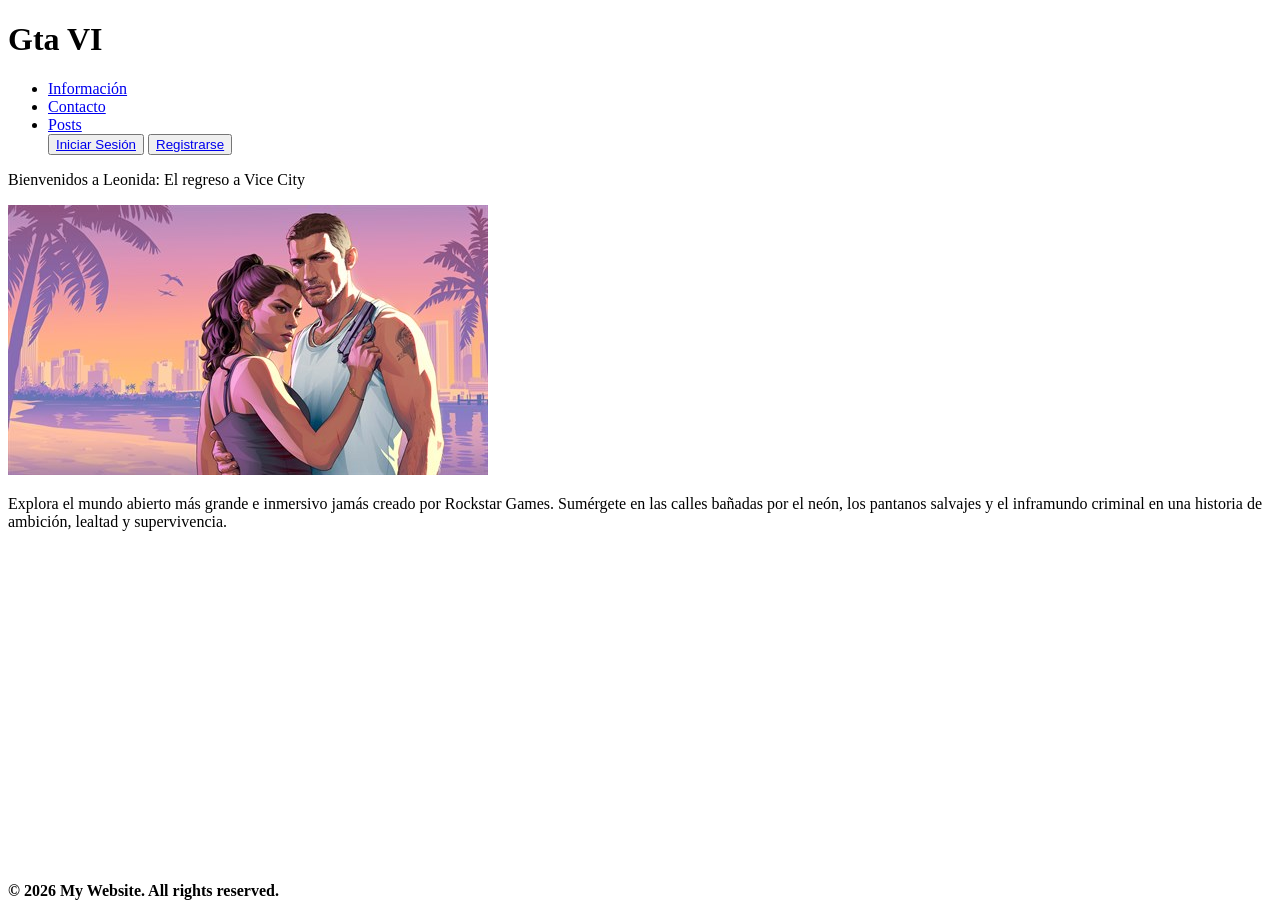
==== index.html @ 128ebf83 "09:34" ====
<!DOCTYPE html>

<html>
    <head>
        <meta charset="utf-8">
        <meta http-equiv="X-UA-Compatible" content="IE=edge">
        <title>Gta VI</title>
        <meta name="description" content="">
        <meta name="viewport" content="width=device-width, initial-scale=1">
        <link rel="stylesheet" href="/css/color.css">
        <link rel="stylesheet" href="/css/style.css">
    </head>
    <body>
        
        <h1>Gta VI</h1> 
        
        <nav>
            <ul>
                <li><a href="/html/about.html">Información</a></li>
                <li><a href="/html/contact.html">Contacto</a></li>
                <li><a href="/html/posts.html">Posts</a></li>
                <button><a href="/html/login/login.html">Iniciar Sesión</a></button>
                <button><a href="/html/login/register.html">Registrarse</a></button>
            </ul>
        </nav>
        
        <p>Bienvenidos a Leonida: El regreso a Vice City</p>

        <img src="/imagenes/Gta 6.jpg" alt="Gta 6">
       
        <p>Explora el mundo abierto más grande e inmersivo jamás creado por Rockstar Games. Sumérgete en las calles bañadas por el neón, los pantanos salvajes y el inframundo criminal en una historia de ambición, lealtad y supervivencia.</p>

        <div class="video-container">
            <iframe width="560" height="315" src="https://www.youtube.com/embed/N6f30RVHOVw?si=uBfEqrB9ov2gdijO" title="YouTube video player" frameborder="0" allow="accelerometer; autoplay; clipboard-write; encrypted-media; gyroscope; picture-in-picture; web-share" referrerpolicy="strict-origin-when-cross-origin" allowfullscreen></iframe>
        </div>
   
    </body>
   
    <footer>
        
        <p><b>&copy; 2026 My Website. All rights reserved.</b></p>
       
    </footer>
</html>
---- css/style.css ----
{
    margin: 2px;
    padding: 2px;

    text-decoration: none;
    list-style: none;
}

title, h1, h2, nav, ul1, p,{
    text-align: center;
}
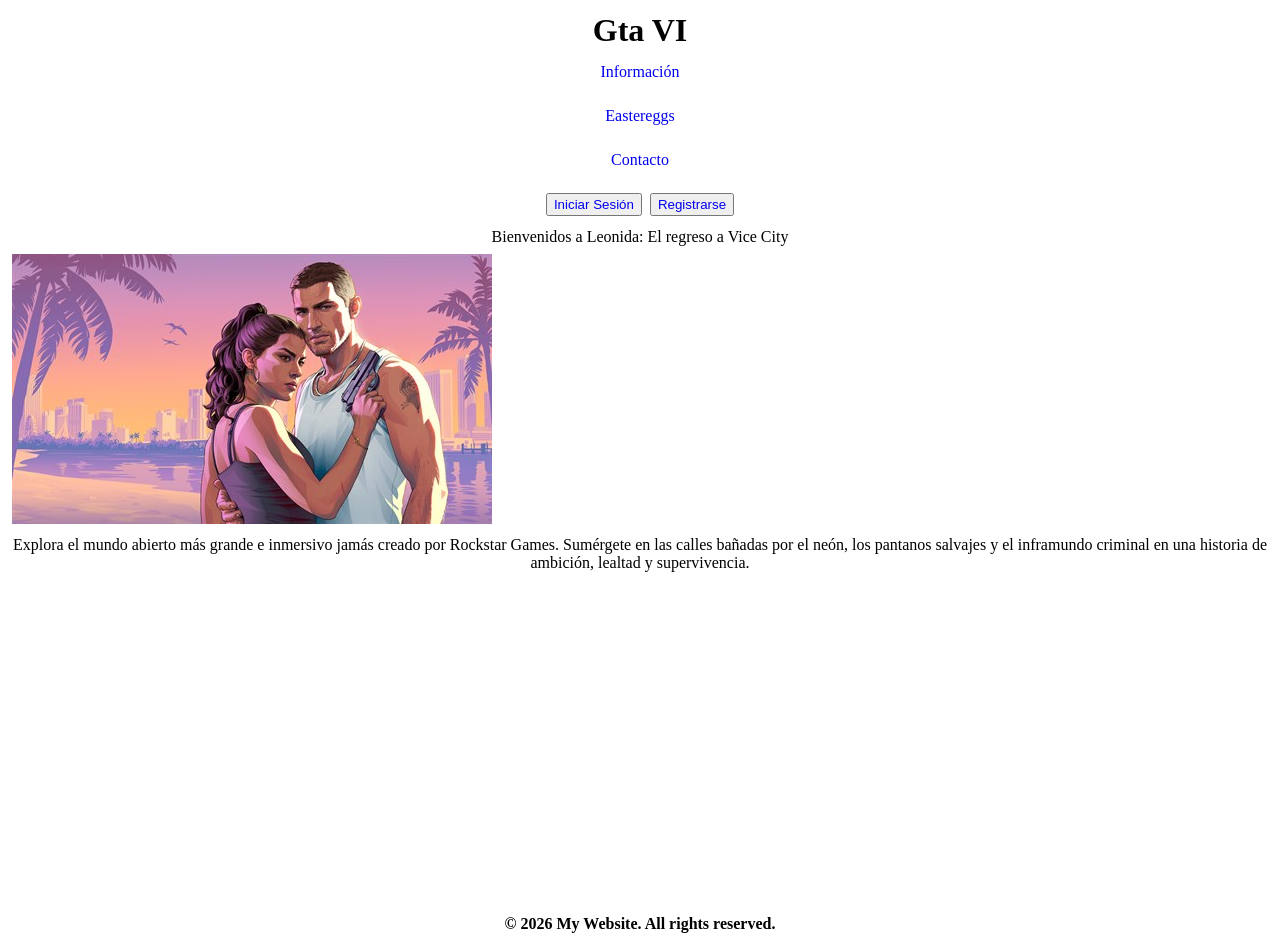
==== commit 840f9557: "10:05" ====
--- a/index.html
+++ b/index.html
@@ -17,8 +17,11 @@
         <nav>
             <ul>
                 <li><a href="/html/about.html">Información</a></li>
+                <br>
+                <li><a href="/html/posts.html">Eastereggs</a></li>
+                <br>
                 <li><a href="/html/contact.html">Contacto</a></li>
-                <li><a href="/html/posts.html">Posts</a></li>
+                <br>
                 <button><a href="/html/login/login.html">Iniciar Sesión</a></button>
                 <button><a href="/html/login/register.html">Registrarse</a></button>
             </ul>
--- a/css/style.css
+++ b/css/style.css
@@ -1,4 +1,4 @@
- {
+*{
     margin: 2px;
     padding: 2px;
 
@@ -6,6 +6,6 @@
     list-style: none;
 }
 
-title, h1, h2, nav, ul1, p,{
+title, h1, h2, nav, ul1, p, img{
     text-align: center;
 }
